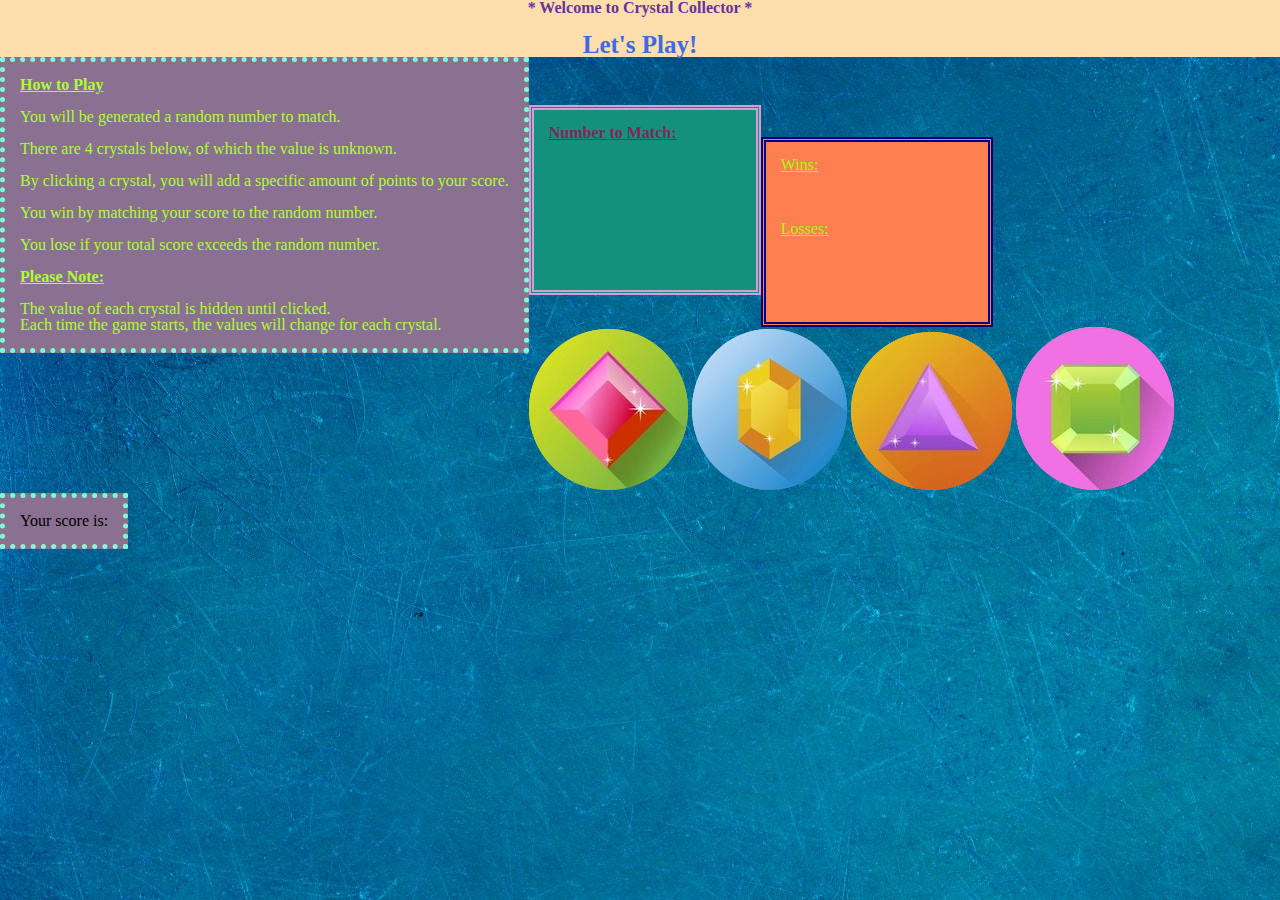
==== index.html @ 77dcc4ca "html done and css part" ====
<!DOCTYPE html>
<html lang = "en-us">
  
<head>
    <meta charset = "UTF-8">
    <title> Crystal Collector </title>

    <link rel = "stylesheet" href = "https://stackpath.bootstrapcdn.com/bootstrap/4.1.1/css/bootstrap.min.css" integrity = "sha384-WskhaSGFgHYWDcbwN70/dfYBj47jz9qbsMId/iRN3ewGhXQFZCSftd1LZCfmhktB" crossorigin = "anonymous">
    <link rel = "stylesheet" type = "text/css" href = "assets/css/style.css">
    <link rel = "stylesheet" type = "text/css" href = "assets/css/reset.css">


  </head>

  <body>
        <div class = "jumbotron jumbotron-fluid">
                <div class = "header">
                  <h1 class = "display-4"> * Welcome to Crystal Collector * </h1>
                  <br>
                  <p class = "lead"> Let's Play! </p>
                </div>
              </div>
            
        <div class = "instructions">
            <h2 class = "dir"> How to Play </h2>

            <br>

            <ol>
                <li> You will be generated a random number to match. </li>
                <br>
                <li> There are 4 crystals below, of which the value is unknown. </li>
                <br>
                <li> By clicking a crystal, you will add a specific amount of points to your score. </li>
                <br>
                <li> You win by matching your score to the random number. </li>
                <br>
                <li> You lose if your total score exceeds the random number. <!--***or if you run out of time.***--> </li>
            </ol>
            
            <br> 

            <h3 class = "dir"> Please Note: </h3>
            <br>
            <ul>
                <li> The value of each crystal is hidden until clicked. </li>
                <li> Each time the game starts, the values will change for each crystal. </li>
            </ul>
        </div>

        <br> <br> <br>

    <!--    **If I can figure out how to add a timer**

        <div class = "timer">
            <h2> Time Left:
                <span id  = "timeLeft"> </span>
            </h2>
        </div> 
    -->

        <div class = "match">
            <h2> 
                Number to Match: 
                <span id  = "computerGuess"> </span>
            </h2>
        </div>

        <br> <br>

        <div class = "wins-losses">
            <h2>
                Wins:
                <span id  = "wins"> </span>
            </h2>
            <br> <br> <br>
            <h2>
                Losses:
                <span id  = "losses"> </span>
            </h2>
        </div>
        
        <br> <br> <br>
        <div class = "crystals">
                <img src = "assets/images/gem1.png" class = "gems" id = "one" alt = "red crystal">
                <img src = "assets/images/gem2.png" class = "gems" id = "two" alt = "yellow crystal">
                <img src = "assets/images/gem3.png" class = "gems" id = "three" alt = "purple crystal">
                <img src = "assets/images/gem4.png" class = "gems" id = "four" alt = "green crystal">
        </div>

        <div class = "userScore">
            <h2>
                Your score is:
                <span id="total"></span>
                </h2>

        </div>

            <script type="text/javascript" src="assets/javascript/game.js"></script>

    </body>

</html>
---- assets/css/style.css ----
body {
    background-image: url("../images/background.jpg");
    background-repeat: repeat;
}

.jumbotron {
    background-color: navajowhite;
}

.display-4 {
    font-weight: bold;
    color: rebeccapurple;
    text-align: center; 
}

.lead {
    font-weight: bolder;
    font-size: 25px;
    color: royalblue;
    text-align: center;
}

.instructions {
    background-color: rgb(138, 112, 145);
    float: left;
    padding: 15px; 
    border: 5px dotted aquamarine
   
}

.dir {
    text-decoration: underline;
    color: greenyellow;
    font-weight: bold;
}

li {
    color: greenyellow;
}

.match {
    Background-color: rgb(19, 145, 124);
    color: rgb(134, 37, 91);
    font-weight: bold;
    text-decoration: underline;
    float: left;
    height: 150px;
    padding: 15px;
    border: 5px double rgb(216, 155, 216); 
    width: 15%;
}

.wins-losses {
    background-color: coral;
    text-decoration: underline;
    color: rgb(157, 255, 0);
    float: left;
    padding: 15px; 
    border: 5px double navy;
    height: 150px; 
    width: 15%;
}

.crystals {
    float: left; 
}

.userScore {
    background-color: rgb(138, 112, 145);
    float: left;
    padding: 15px; 
    border: 5px dotted aquamarine
}
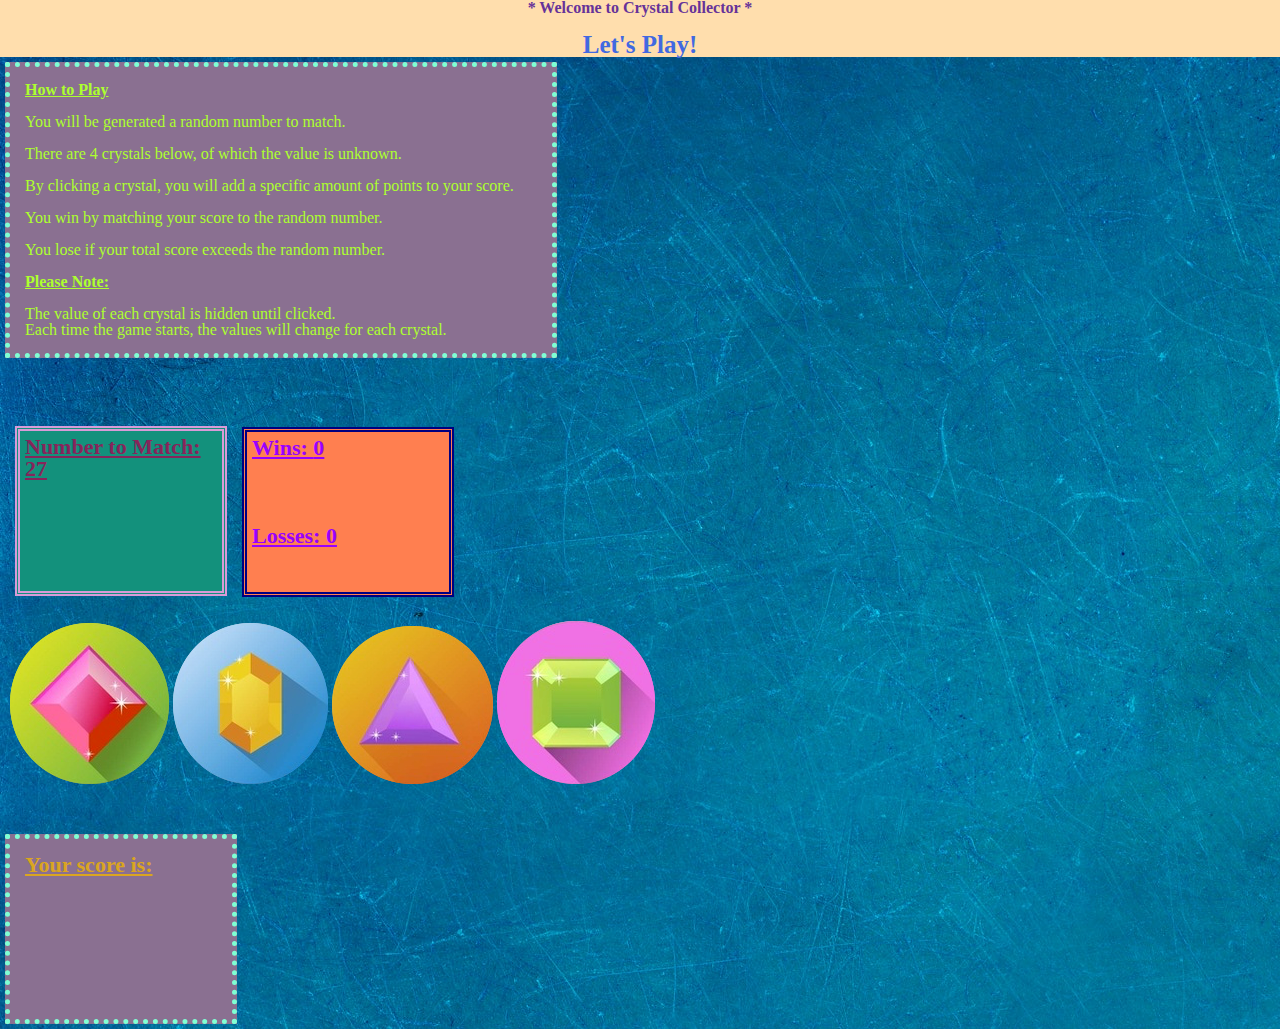
==== commit fb9ed55b: "done" ====
--- a/index.html
+++ b/index.html
@@ -66,7 +66,7 @@
             </h2>
         </div>
 
-        <br> <br>
+        <br>
 
         <div class = "wins-losses">
             <h2>
@@ -88,6 +88,8 @@
                 <img src = "assets/images/gem4.png" class = "gems" id = "four" alt = "green crystal">
         </div>
 
+        <br> <br> 
+        
         <div class = "userScore">
             <h2>
                 Your score is:
@@ -96,7 +98,8 @@
 
         </div>
 
-            <script type="text/javascript" src="assets/javascript/game.js"></script>
+            <script src = "https://ajax.googleapis.com/ajax/libs/jquery/3.3.1/jquery.min.js"> </script>
+            <script type = "text/javascript" src = "assets/javascript/game.js"> </script>
 
     </body>
 
--- a/assets/css/style.css
+++ b/assets/css/style.css
@@ -1,6 +1,7 @@
 body {
     background-image: url("../images/background.jpg");
     background-repeat: repeat;
+    
 }
 
 .jumbotron {
@@ -22,9 +23,10 @@
 
 .instructions {
     background-color: rgb(138, 112, 145);
-    float: left;
     padding: 15px; 
-    border: 5px dotted aquamarine
+    border: 5px dotted aquamarine;
+    margin: 5px;
+    width: 40%; 
    
 }
 
@@ -42,32 +44,44 @@
     Background-color: rgb(19, 145, 124);
     color: rgb(134, 37, 91);
     font-weight: bold;
+    font-size: 22px;
     text-decoration: underline;
-    float: left;
-    height: 150px;
-    padding: 15px;
-    border: 5px double rgb(216, 155, 216); 
-    width: 15%;
+    padding: 5px;
+    border: 5px double rgb(216, 155, 216);
+    margin: 15px; 
+    width: 15%; 
+    height: 150px; 
+    float: left; 
 }
 
 .wins-losses {
     background-color: coral;
     text-decoration: underline;
-    color: rgb(157, 255, 0);
-    float: left;
-    padding: 15px; 
+    font-weight: bold;
+    font-size: 22px;
+    color: rgb(153, 0, 255);
+    padding: 5px; 
     border: 5px double navy;
+    position: block;
     height: 150px; 
     width: 15%;
+    float: left; 
 }
 
 .crystals {
-    float: left; 
+    clear: both;
+    padding: 10px;
 }
 
 .userScore {
     background-color: rgb(138, 112, 145);
-    float: left;
+    font-weight: bold;
+    font-size: 22px;
+    text-decoration: underline;
+    color: goldenrod;
     padding: 15px; 
-    border: 5px dotted aquamarine
+    border: 5px dotted aquamarine;
+    margin: 5px;
+    width: 15%;
+    height: 150px;
 }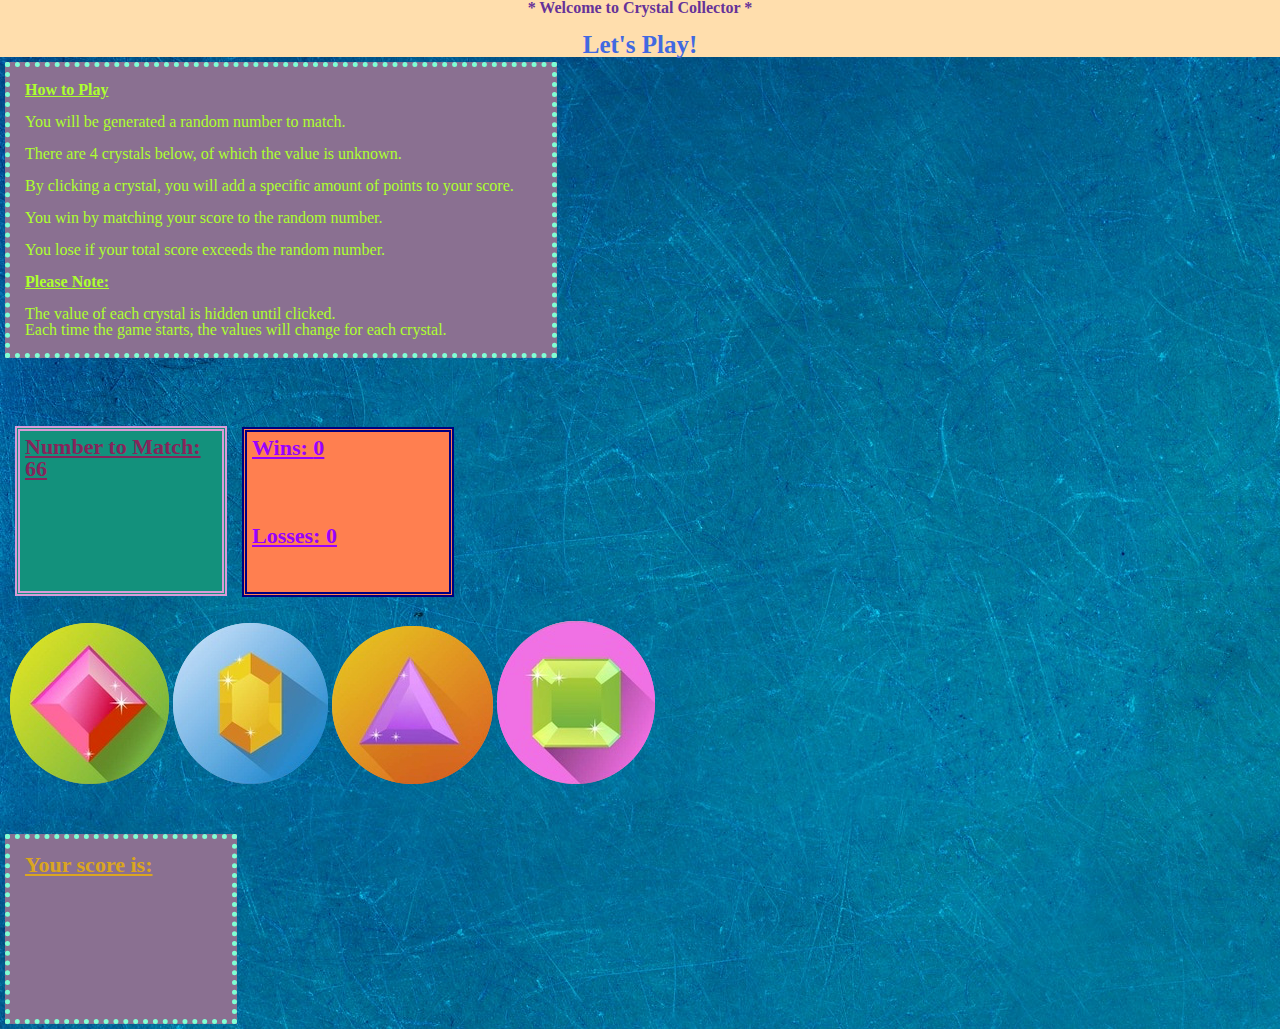
==== commit 9e9c5b60: "cleanupw" ====
--- a/index.html
+++ b/index.html
@@ -93,7 +93,7 @@
         <div class = "userScore">
             <h2>
                 Your score is:
-                <span id="total"></span>
+                <span id = "total"></span>
                 </h2>
 
         </div>
